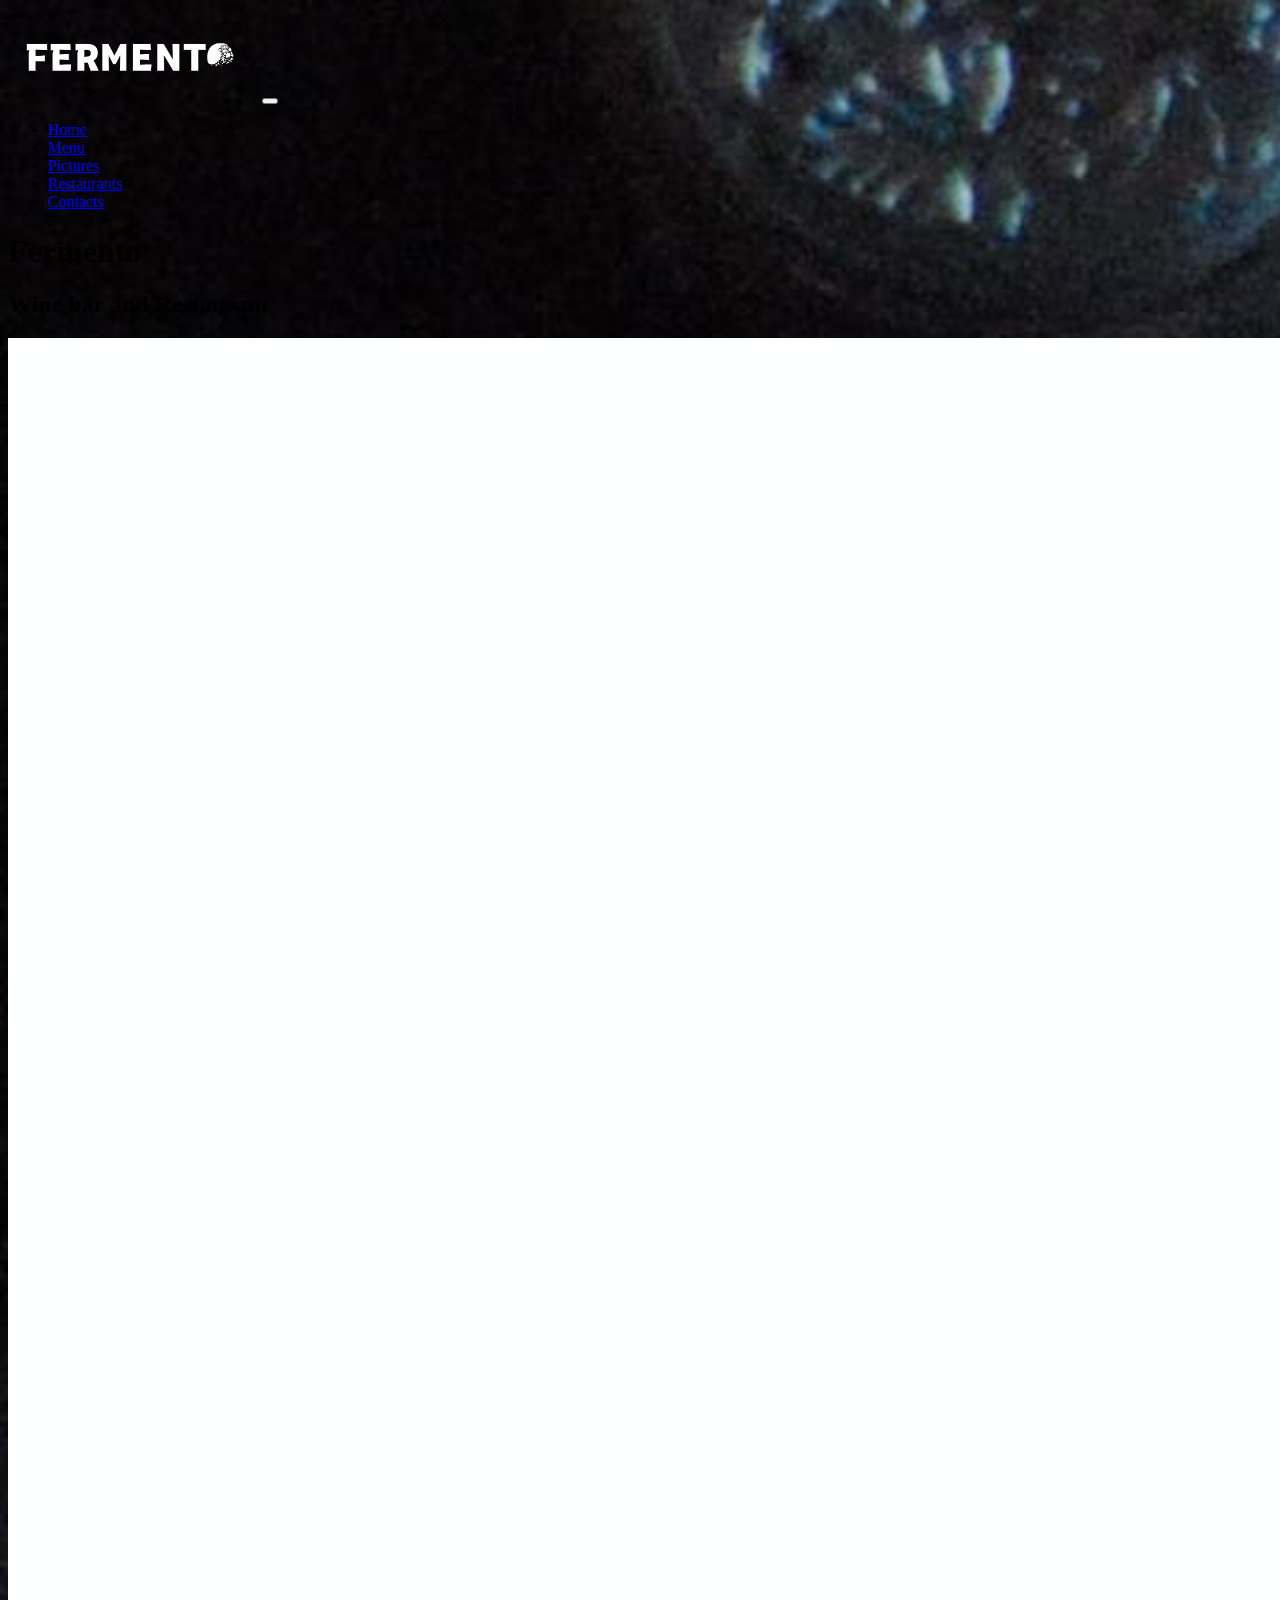
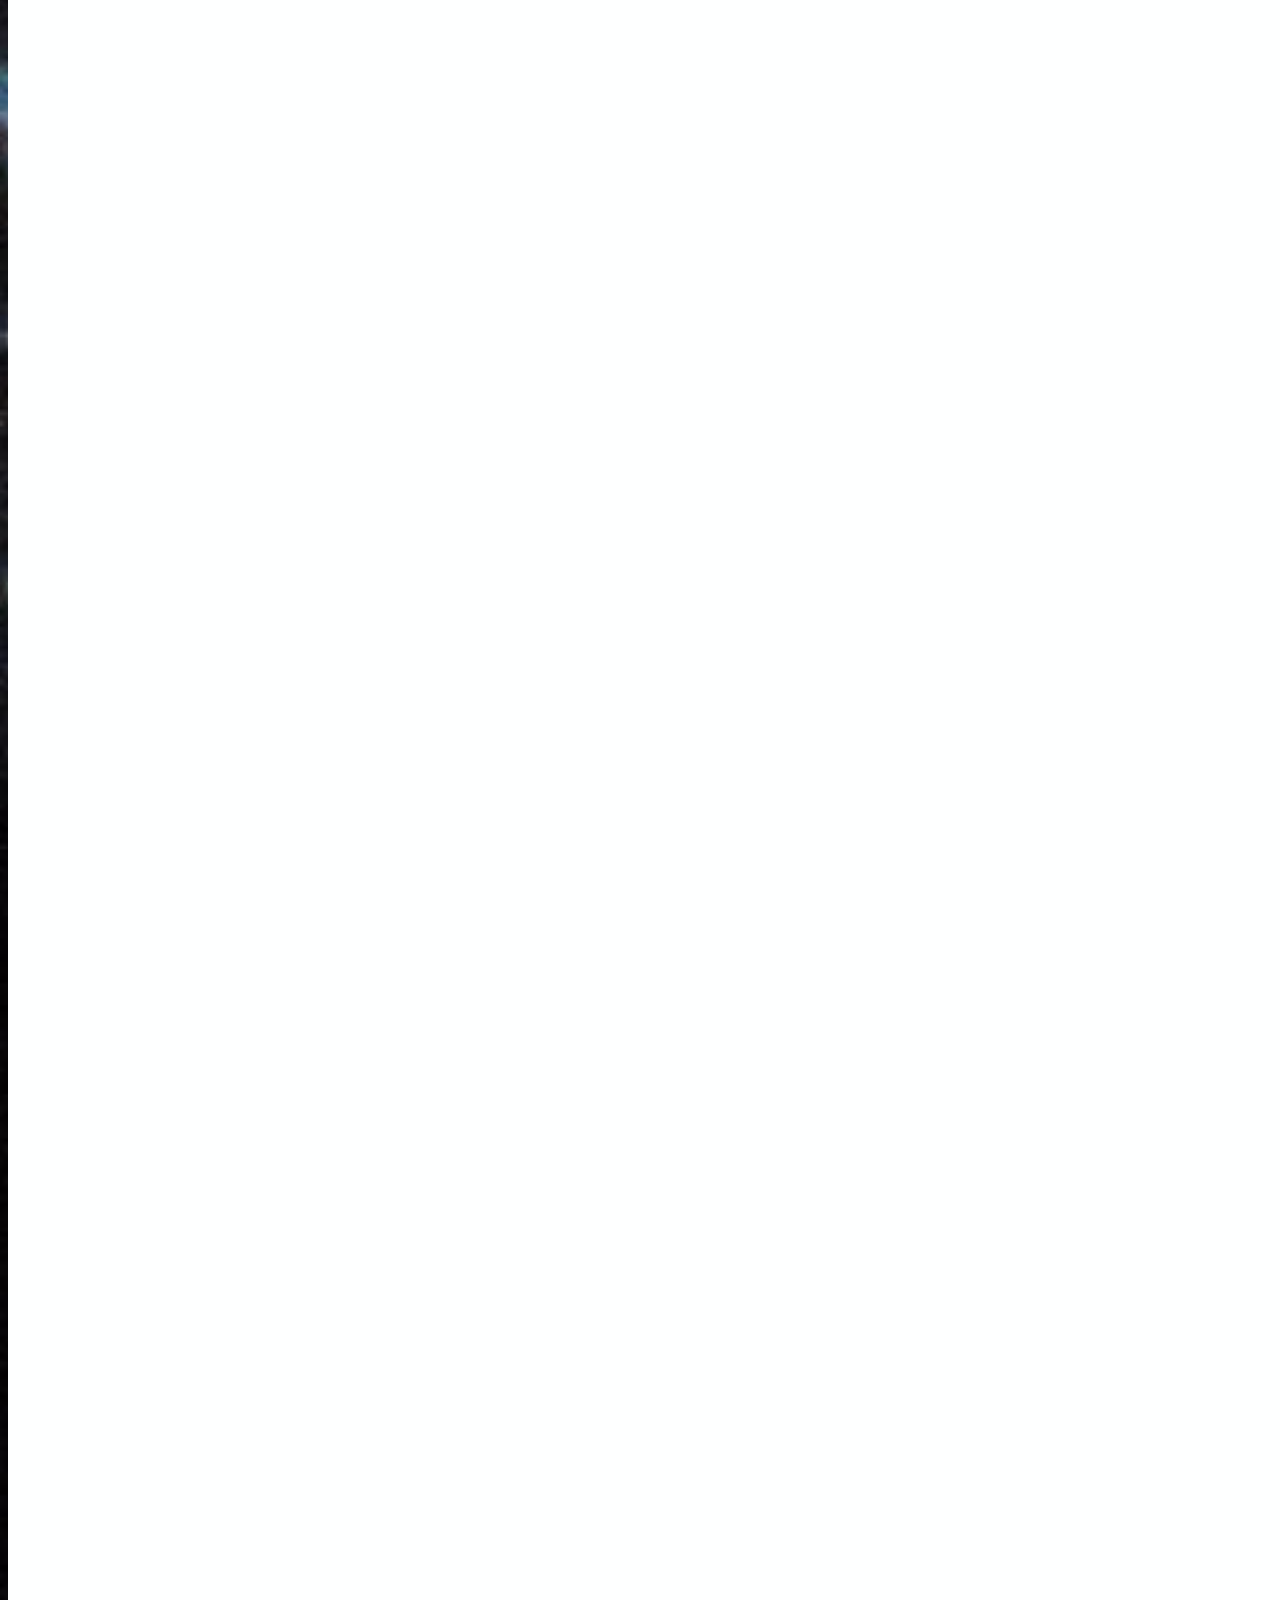
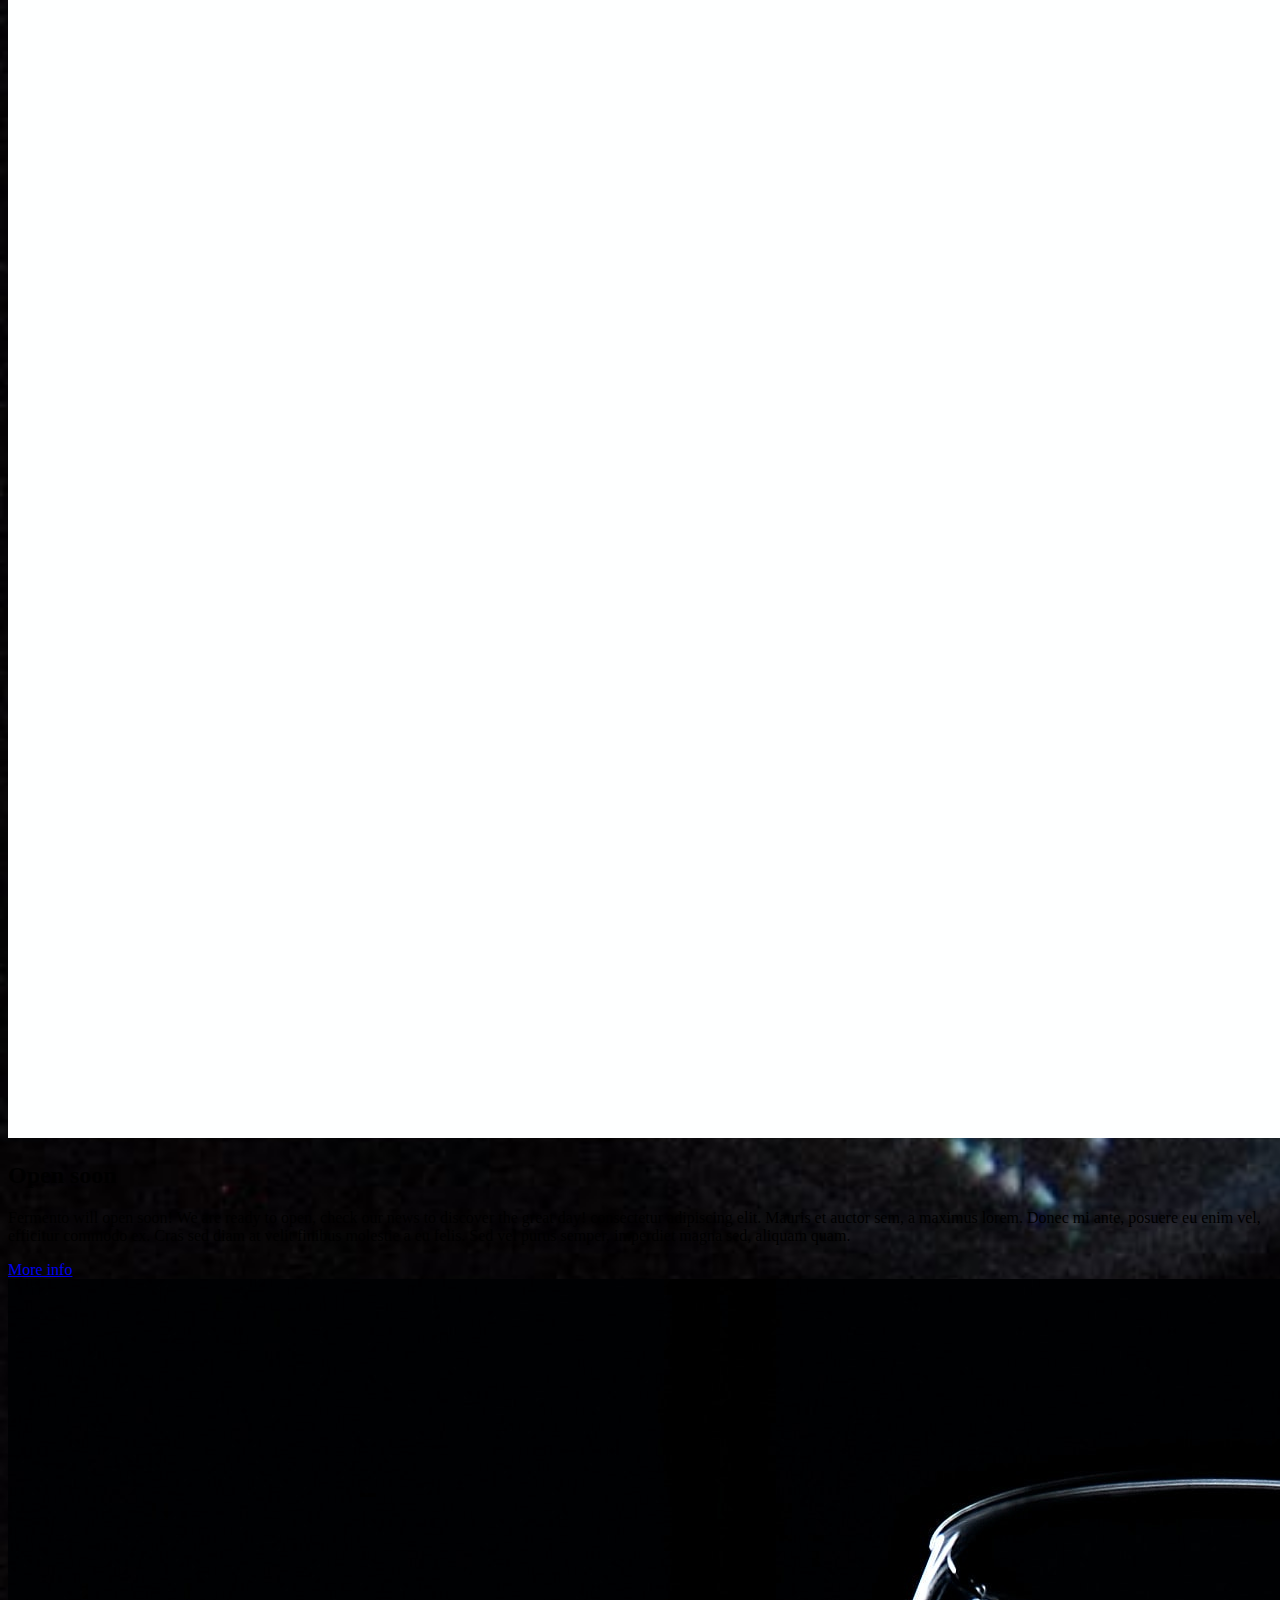
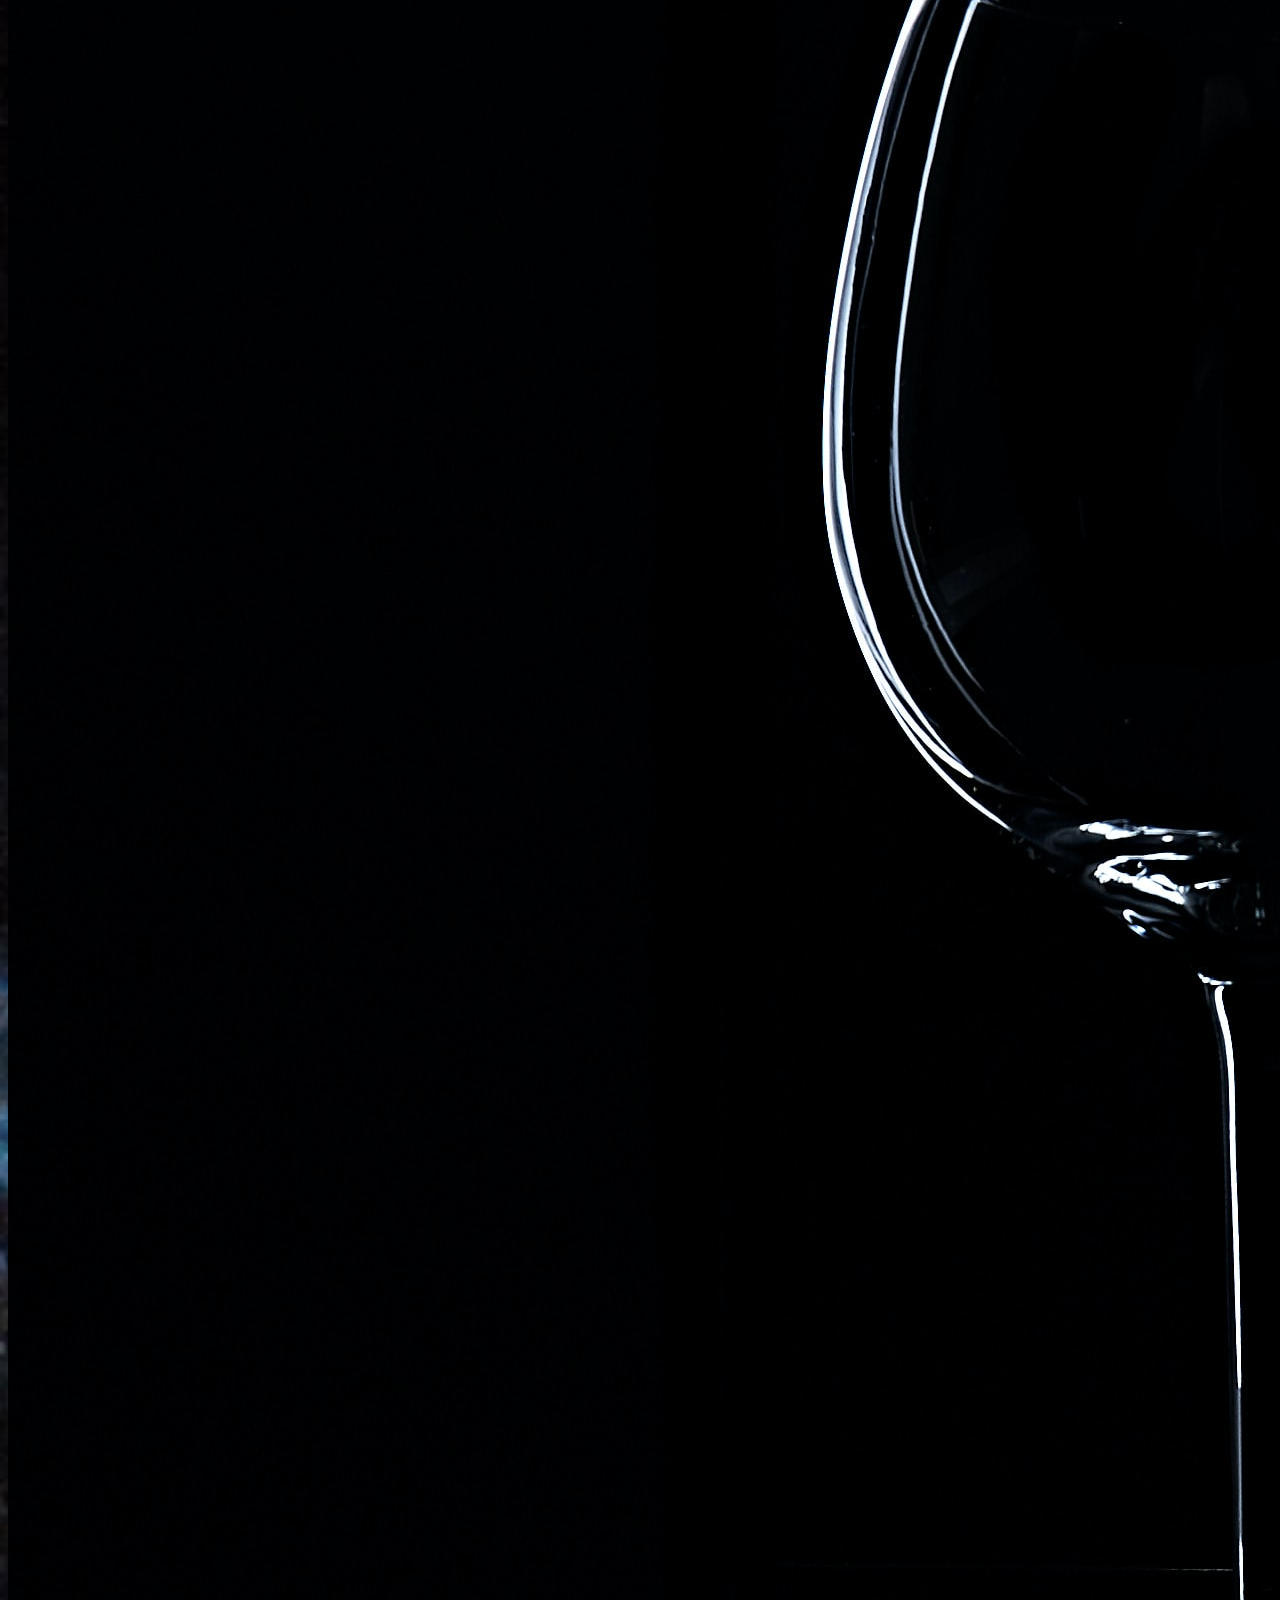
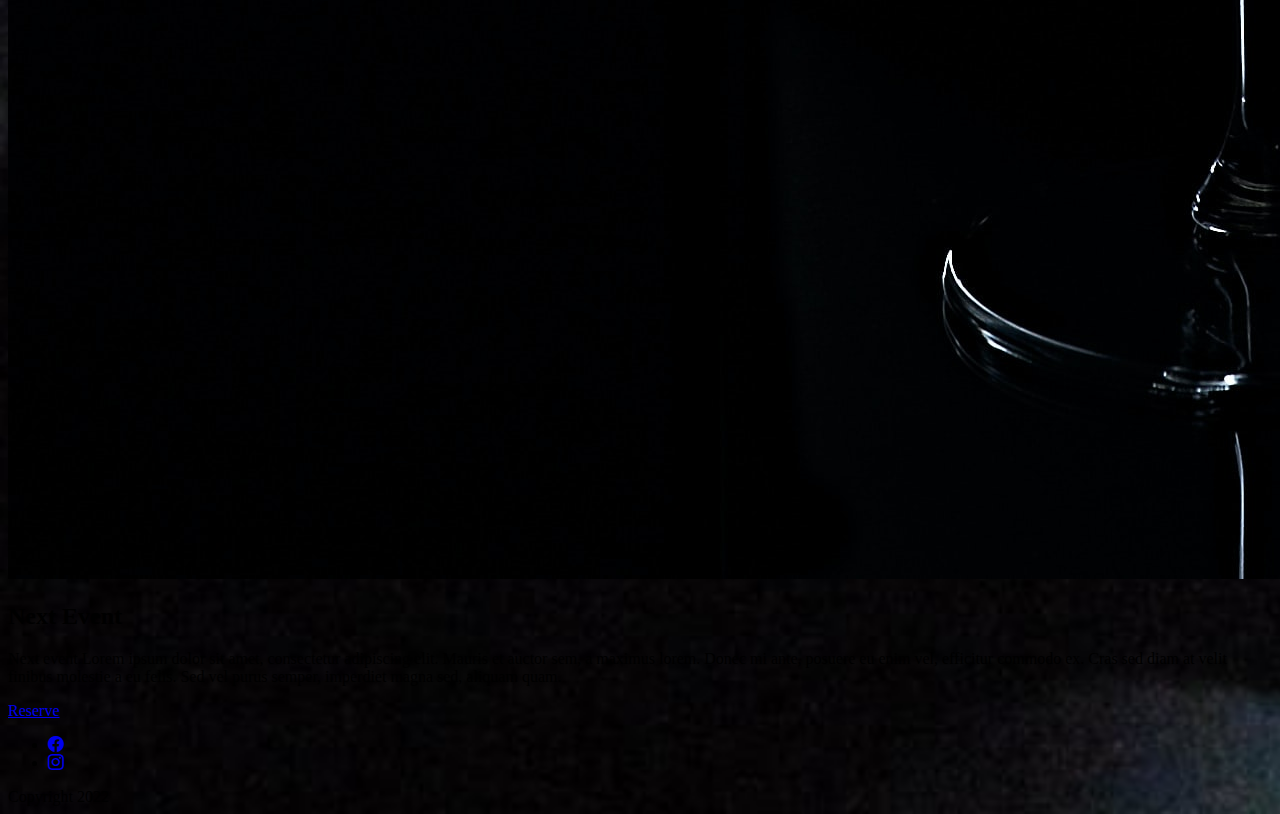
==== index.html @ 043e9b97 "initial commit" ====
<!DOCTYPE html>
<html lang="en">
    <head>
       <meta charset="utf-8">
    <meta name="viewport" content="width=device-width, initial-scale=1">
    <title>Fermento</title>
     <link href="https://cdn.jsdelivr.net/npm/bootstrap@5.2.0-beta1/dist/css/bootstrap.min.css" rel="stylesheet" integrity="sha384-0evHe/X+R7YkIZDRvuzKMRqM+OrBnVFBL6DOitfPri4tjfHxaWutUpFmBp4vmVor" crossorigin="anonymous">
    <link rel="stylesheet" href="https://cdn.jsdelivr.net/npm/bootstrap-icons@1.8.2/font/bootstrap-icons.css">
    </head>
    <body>

            <nav class="navbar navbar-expand-lg bg-dark navbar-dark sticky-lg-top">
            <div class="container-fluid">
                <a class="navbar-brand" href="#">
                    <img src="images/Fermento_Logo_Horizontal_White.png" alt="Fermento Logo" style="width:250px;" class="img-fluid"></a>
                    <button class="navbar-toggler" type="button" data-bs-toggle="collapse" data-bs-target="#navbarSupportedContent" aria-controls="navbarSupportedContent" aria-expanded="false" aria-label="Toggle navigation">
                      <span class="navbar-toggler-icon"></span>
                      </button>
                      <div class="collapse navbar-collapse justify-content-end" id="navbarSupportedContent">
                        <ul class="navbar-nav px-5 mb-2 mb-lg-0 h4">
                        <li class="nav-item"><a class="nav-link active" href="#">Home</a></li>
                        <li class="nav-item"><a class="nav-link active" href="menu.html">Menu</a></li>
                        <li class="nav-item"><a class="nav-link active" href="Pictures.html">Pictures</a></li>
                        <li class="nav-item"><a class="nav-link active" href="Restaurants.html">Restaurants</a></li>
                        <li class="nav-item"><a class="nav-link active" href="Contacts.html">Contacts</a></li>
                        </ul>
                    </div>
          </div>
          </nav>

        <div class="container">
            <div class="p-5 my-5 bg-dark bg-gradient text-white rounded text-center shadow-lg">
                <h1 class="display-1">Fermento</h1>
                <h2>Wine bar and Restaurant</h2>
            </div>
        </div>

        <div class="container">
            <div class="row justify-content-between pb-5">

            <div class="col-12 col-lg-5">
                <div class="card mb-3 mb-lg-0">
                <img class="card-img-top" src="images/mk-digital-products-AnRpUiSEv2o-unsplash.jpg" alt="Wine glass">
                <div class="card-img-overlay overflow-scroll">
                  <h2 class="card-title pb-2">Open soon</h2>
                  <p class="card-text fs-5">Fermento will open soon! We are ready to open, check our news to discover the great day! consectetur adipiscing elit. Mauris et auctor sem, a maximus lorem. Donec mi ante, posuere eu enim vel, efficitur commodo ex. Cras sed diam at velit finibus molestie a eu felis. Sed vel purus semper, imperdiet magna sed, aliquam quam.
                  </p>
                  <a href="Contacts.html" class="btn btn-danger btn-lg mt-2">More info</a>
                </div>
              </div>
            </div>

           <div class="col-12 col-lg-5">
            <div class="card mt-3 mt-lg-0">
                <img class="card-img-top" src="images/michael-oeser-PCxvRoNoi6w-unsplash.jpg" alt="Wine glass">
                <div class="card-img-overlay overflow-scroll">
                  <h2 class="card-title text-white pb-2">Next Event</h2>
                  <p class="card-text text-white fs-5">Next event.Lorem ipsum dolor sit amet, consectetur adipiscing elit. Mauris et auctor sem, a maximus lorem. Donec mi ante, posuere eu enim vel, efficitur commodo ex. Cras sed diam at velit finibus molestie a eu felis. Sed vel purus semper, imperdiet magna sed, aliquam quam.</p>
                 <a href="Contacts.html" class="btn btn-danger btn-lg mt-2">Reserve</a>
                </div>
              </div>
            </div>
        </div>    
        </div>
        
        <footer>
        <div class="container-fluid bg-dark text-white">
             <div class="row p-2">
                <div class="col-12 bg-dark">
                    <ul class="list-group list-group-horizontal ">
                       <li class="list-group-item"><a href="#" class="link-dark"><i class="bi bi-facebook"></i></a></li>
                        <li class="list-group-item"><a href="#" class="link-dark"><i class="bi bi-instagram"></i></a></li>
                    </ul>
                </div>
                <div class="col-12 text-center">Copyright 2022
                </div>  
        </div>
        </div>
    </footer>
      <link rel="stylesheet" href="styles.css">
        <script src="https://cdn.jsdelivr.net/npm/bootstrap@5.2.0-beta1/dist/js/bootstrap.bundle.min.js" integrity="sha384-pprn3073KE6tl6bjs2QrFaJGz5/SUsLqktiwsUTF55Jfv3qYSDhgCecCxMW52nD2" crossorigin="anonymous"></script>
    </body>
</html>
---- styles.css ----
body {
    background-image: url(images/biljana-martinic-IGJ_21drT3g-unsplash.jpg);
    background-repeat: no-repeat;
    background-size: cover;
}
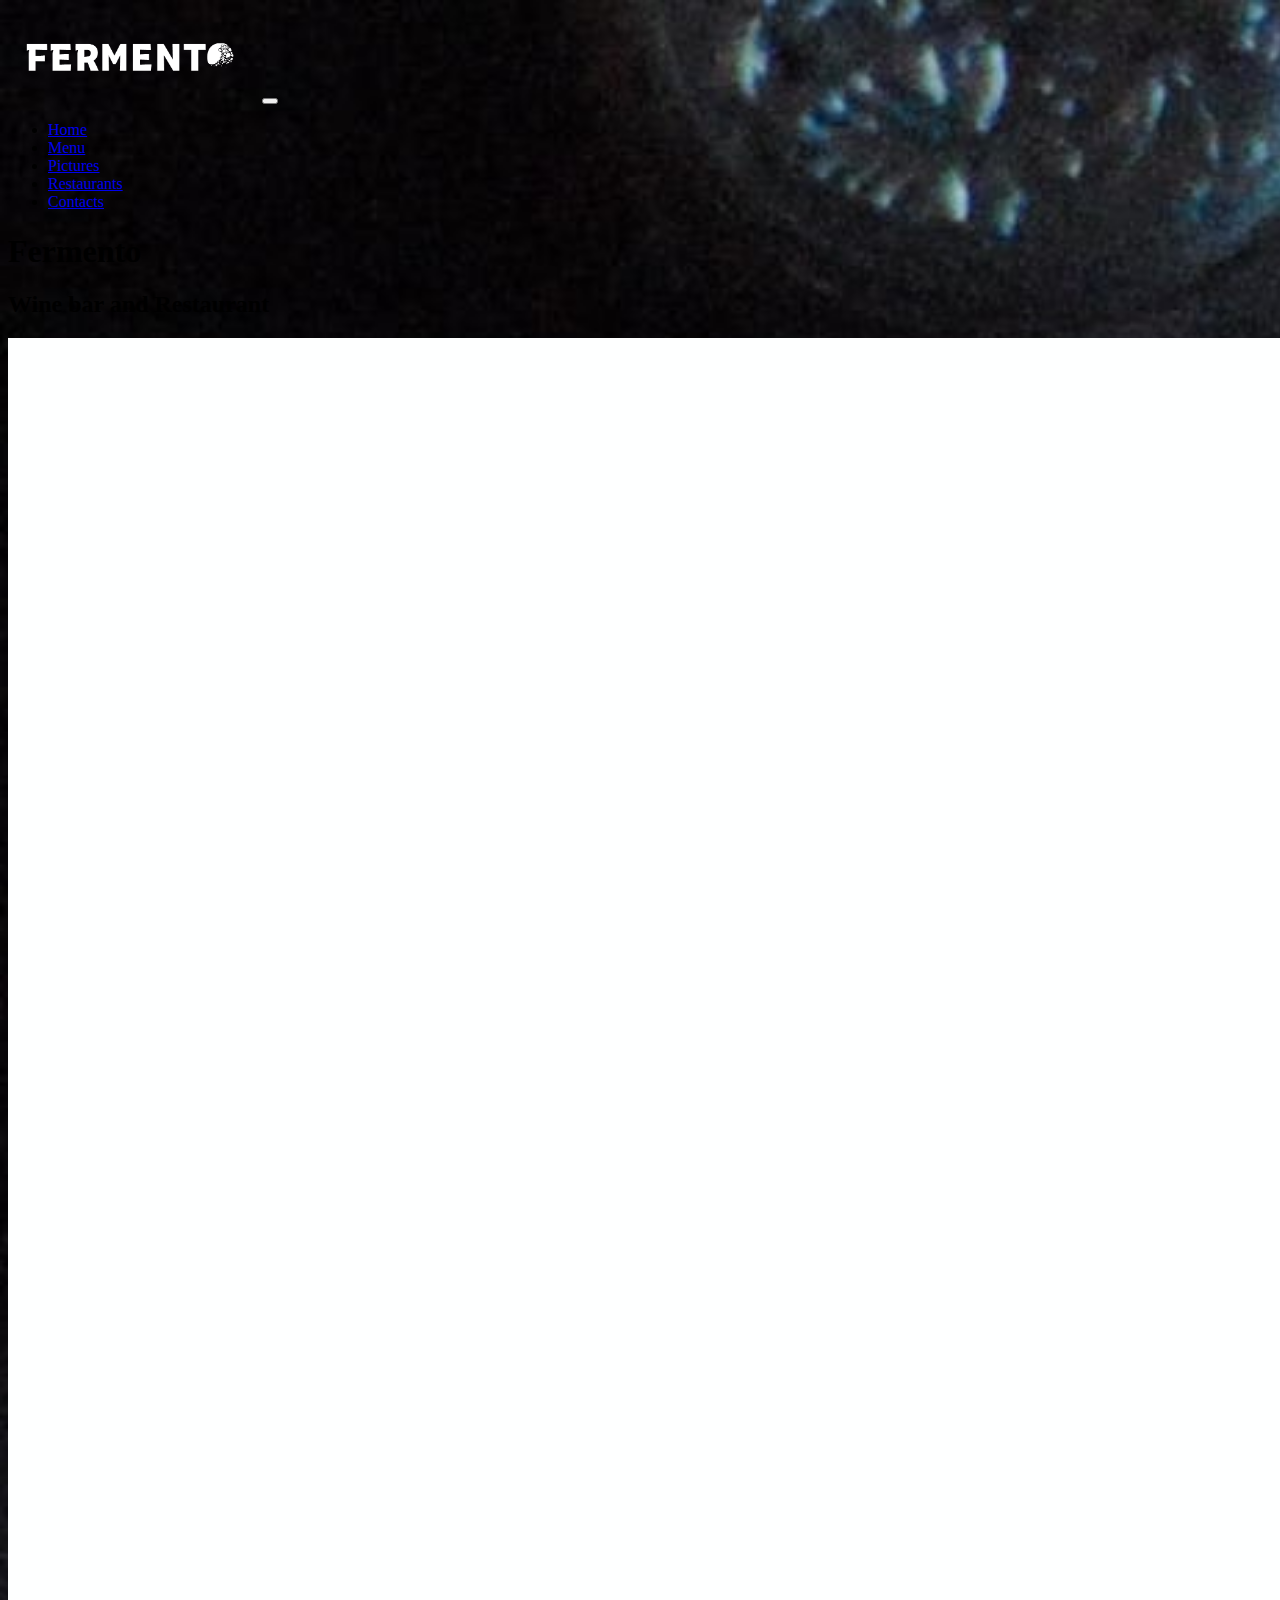
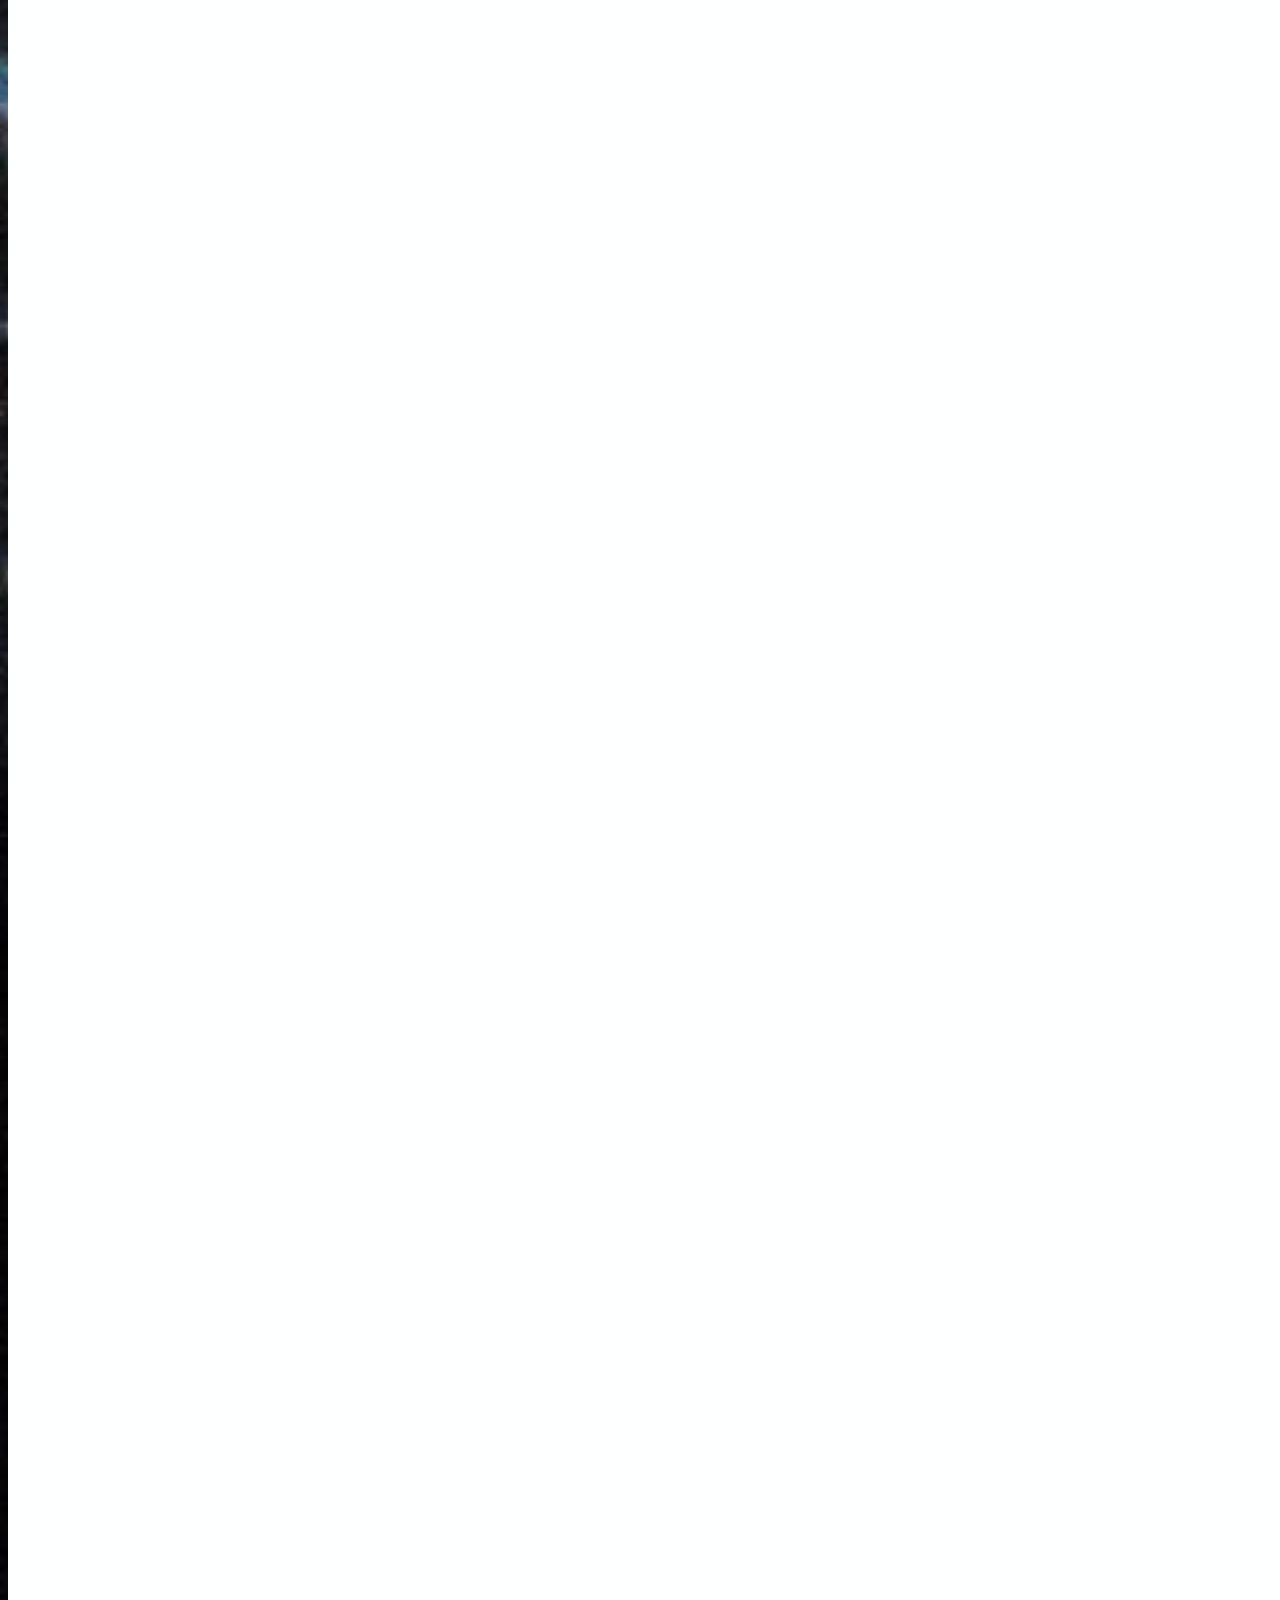
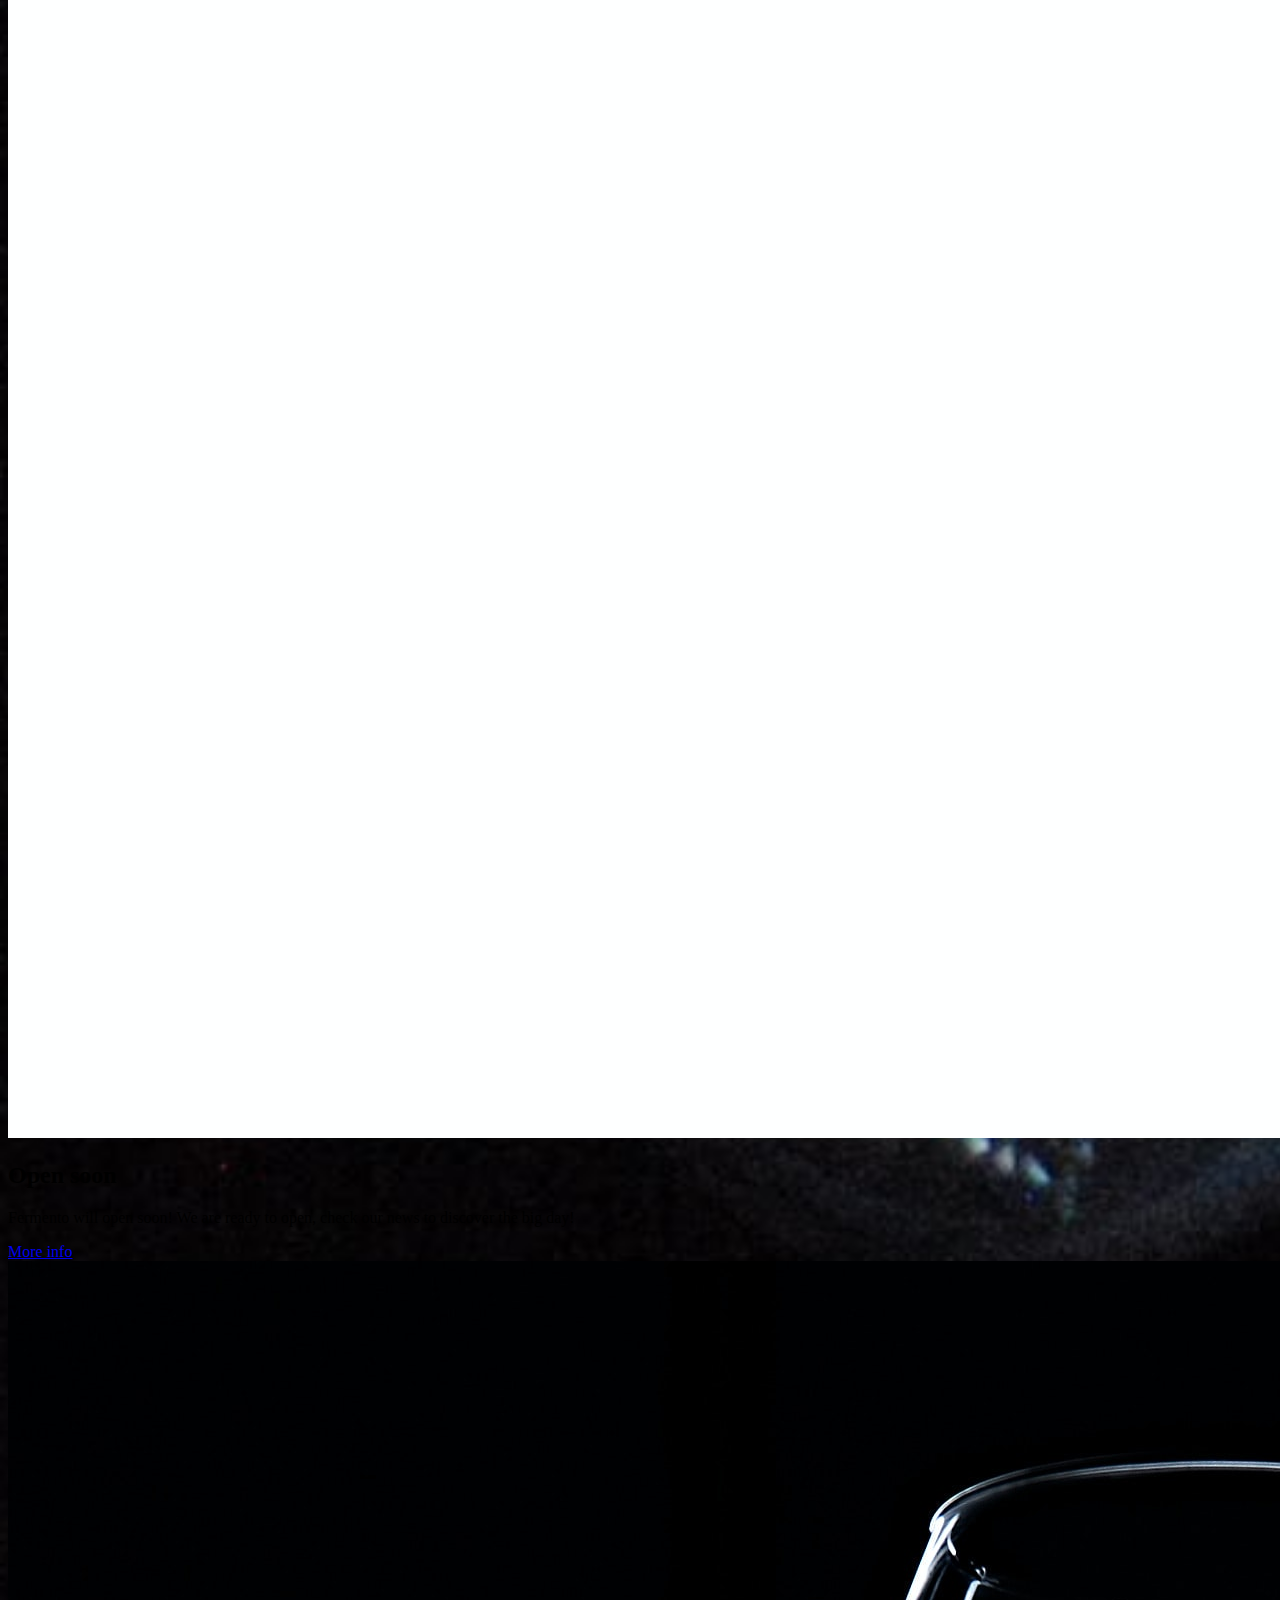
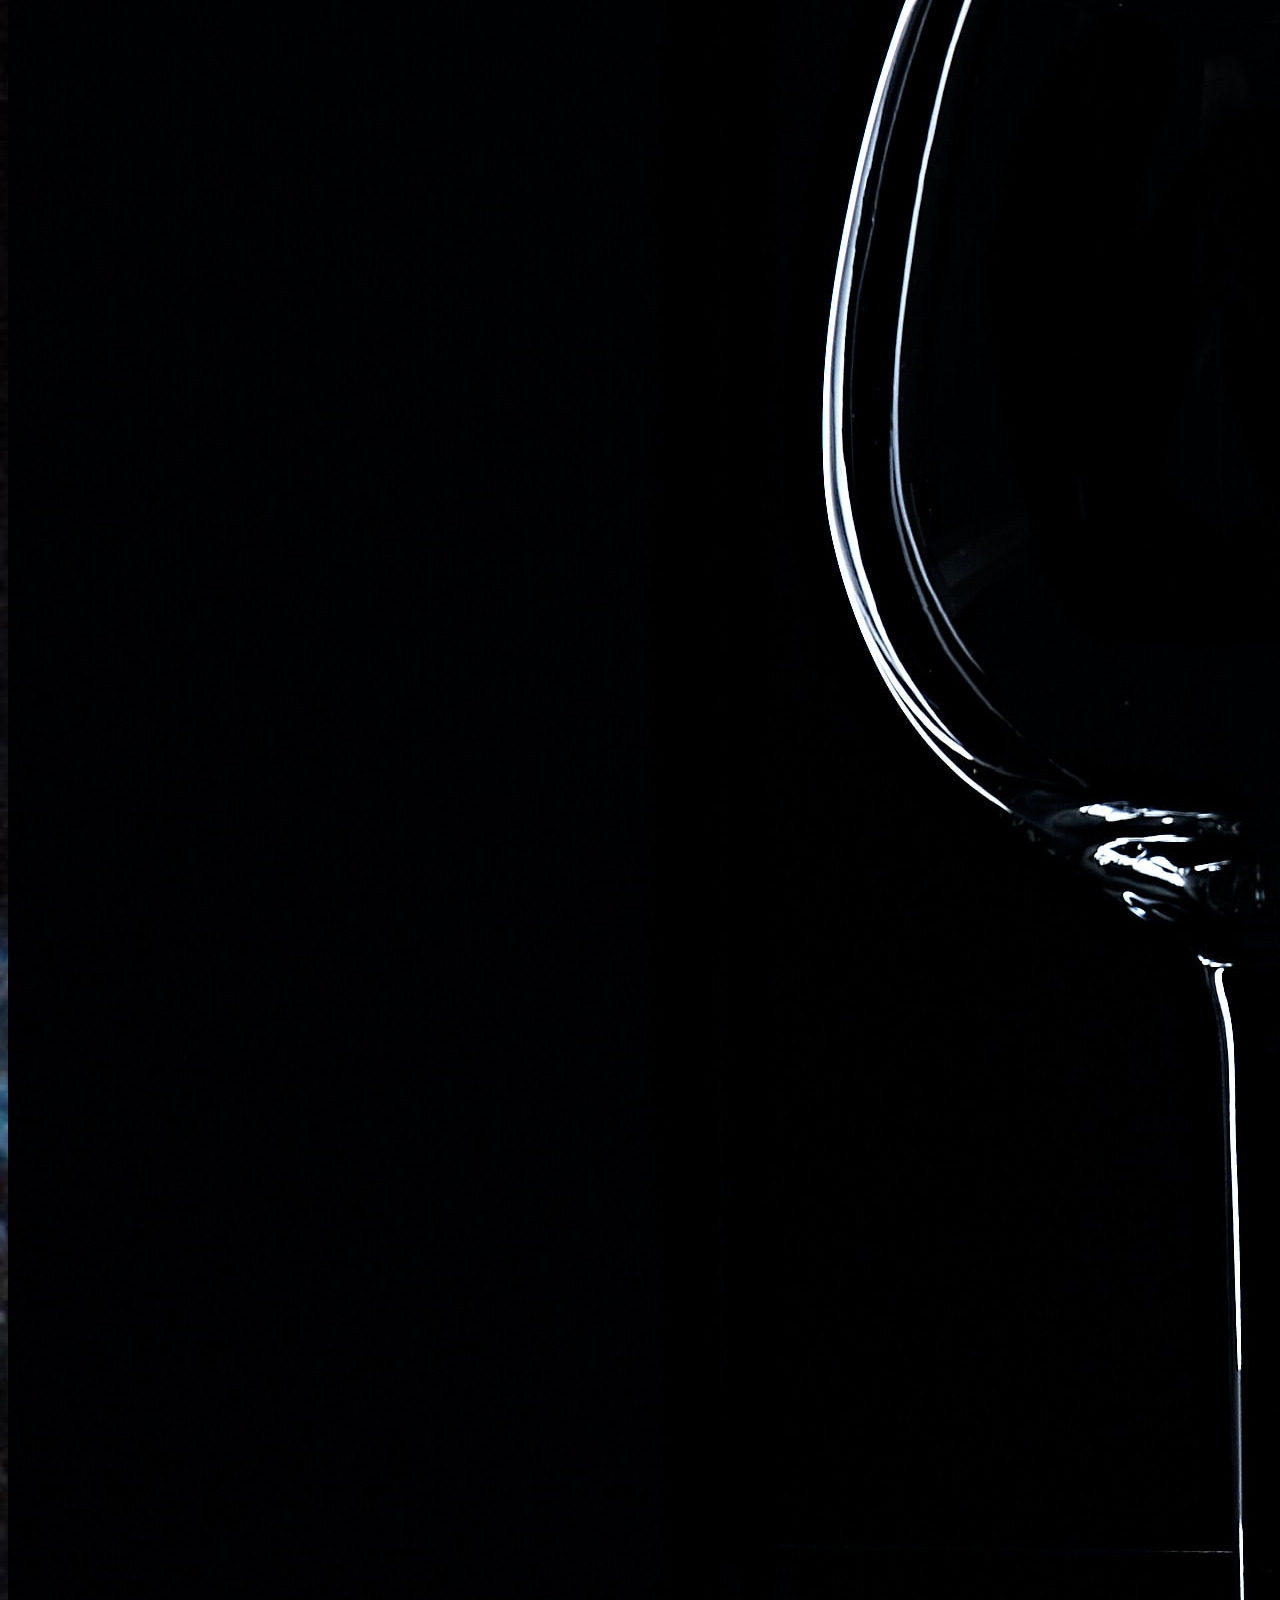
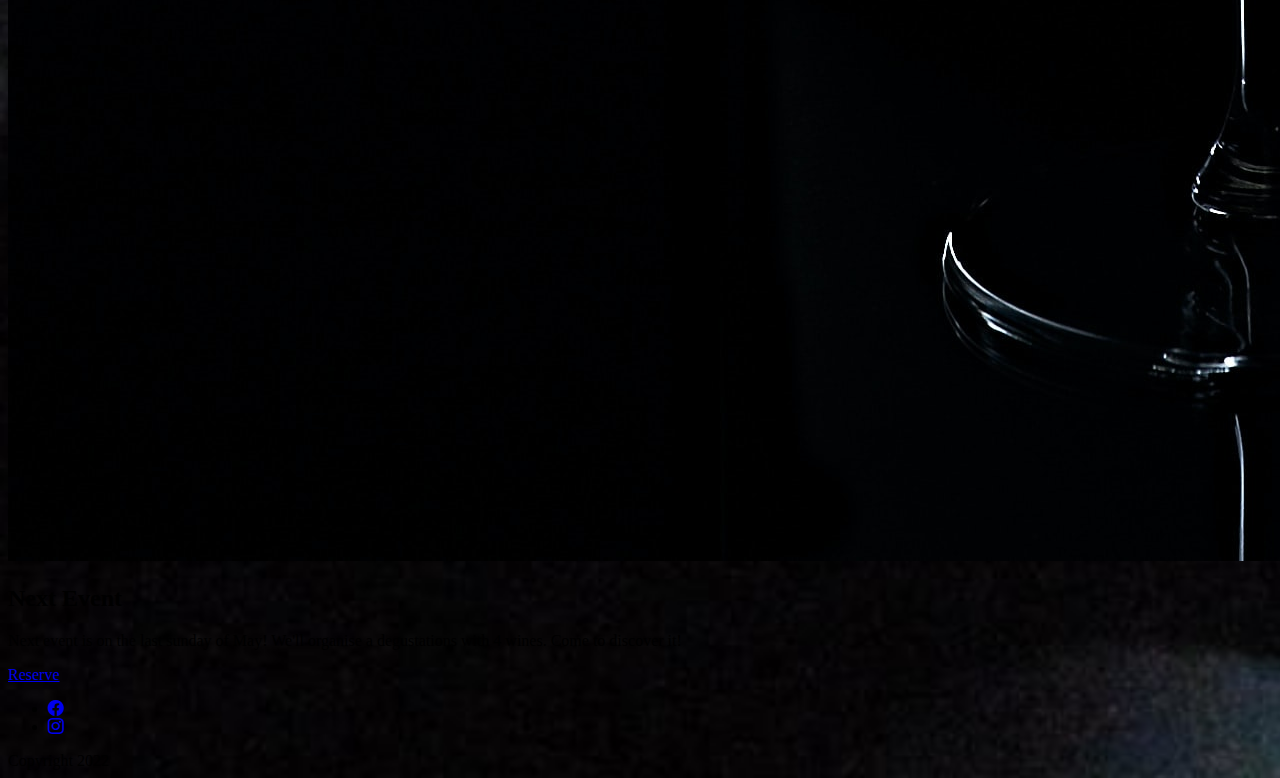
==== commit 8800ec42: "final version" ====
--- a/index.html
+++ b/index.html
@@ -42,11 +42,11 @@
                 <div class="card mb-3 mb-lg-0">
                 <img class="card-img-top" src="images/mk-digital-products-AnRpUiSEv2o-unsplash.jpg" alt="Wine glass">
                 <div class="card-img-overlay overflow-scroll">
-                  <h2 class="card-title pb-2">Open soon</h2>
-                  <p class="card-text fs-5">Fermento will open soon! We are ready to open, check our news to discover the great day! consectetur adipiscing elit. Mauris et auctor sem, a maximus lorem. Donec mi ante, posuere eu enim vel, efficitur commodo ex. Cras sed diam at velit finibus molestie a eu felis. Sed vel purus semper, imperdiet magna sed, aliquam quam.
+                  <h2 class="card-title pb-2">Open soon</h2>  
+                  <p class="card-text fs-3">Fermento will open soon! We are ready to open, check our news to discover the big day! 
                   </p>
                   <a href="Contacts.html" class="btn btn-danger btn-lg mt-2">More info</a>
-                </div>
+                  </div>
               </div>
             </div>
 
@@ -55,7 +55,7 @@
                 <img class="card-img-top" src="images/michael-oeser-PCxvRoNoi6w-unsplash.jpg" alt="Wine glass">
                 <div class="card-img-overlay overflow-scroll">
                   <h2 class="card-title text-white pb-2">Next Event</h2>
-                  <p class="card-text text-white fs-5">Next event.Lorem ipsum dolor sit amet, consectetur adipiscing elit. Mauris et auctor sem, a maximus lorem. Donec mi ante, posuere eu enim vel, efficitur commodo ex. Cras sed diam at velit finibus molestie a eu felis. Sed vel purus semper, imperdiet magna sed, aliquam quam.</p>
+                  <p class="card-text text-white fs-3">Next event is on the last sunday of May! We'll organise a degustations with 4 wines. Come to discover it!</p>
                  <a href="Contacts.html" class="btn btn-danger btn-lg mt-2">Reserve</a>
                 </div>
               </div>
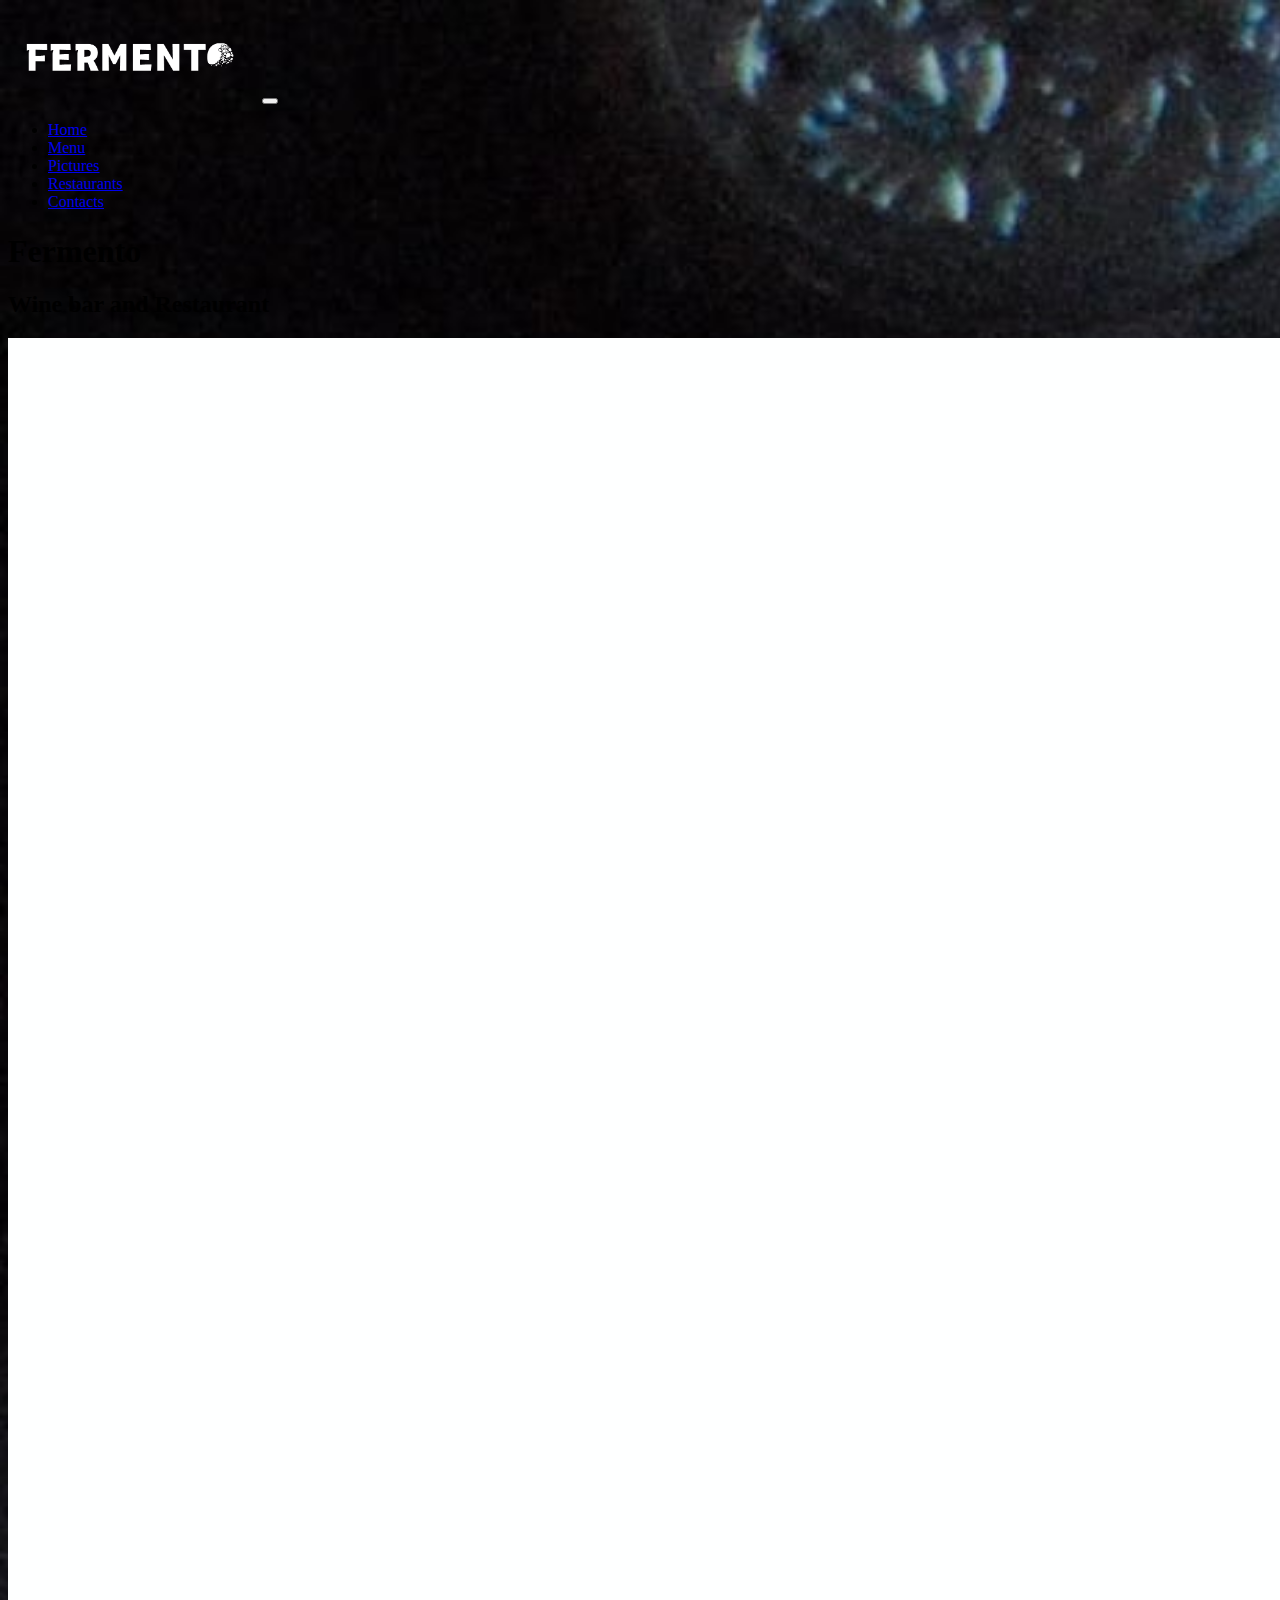
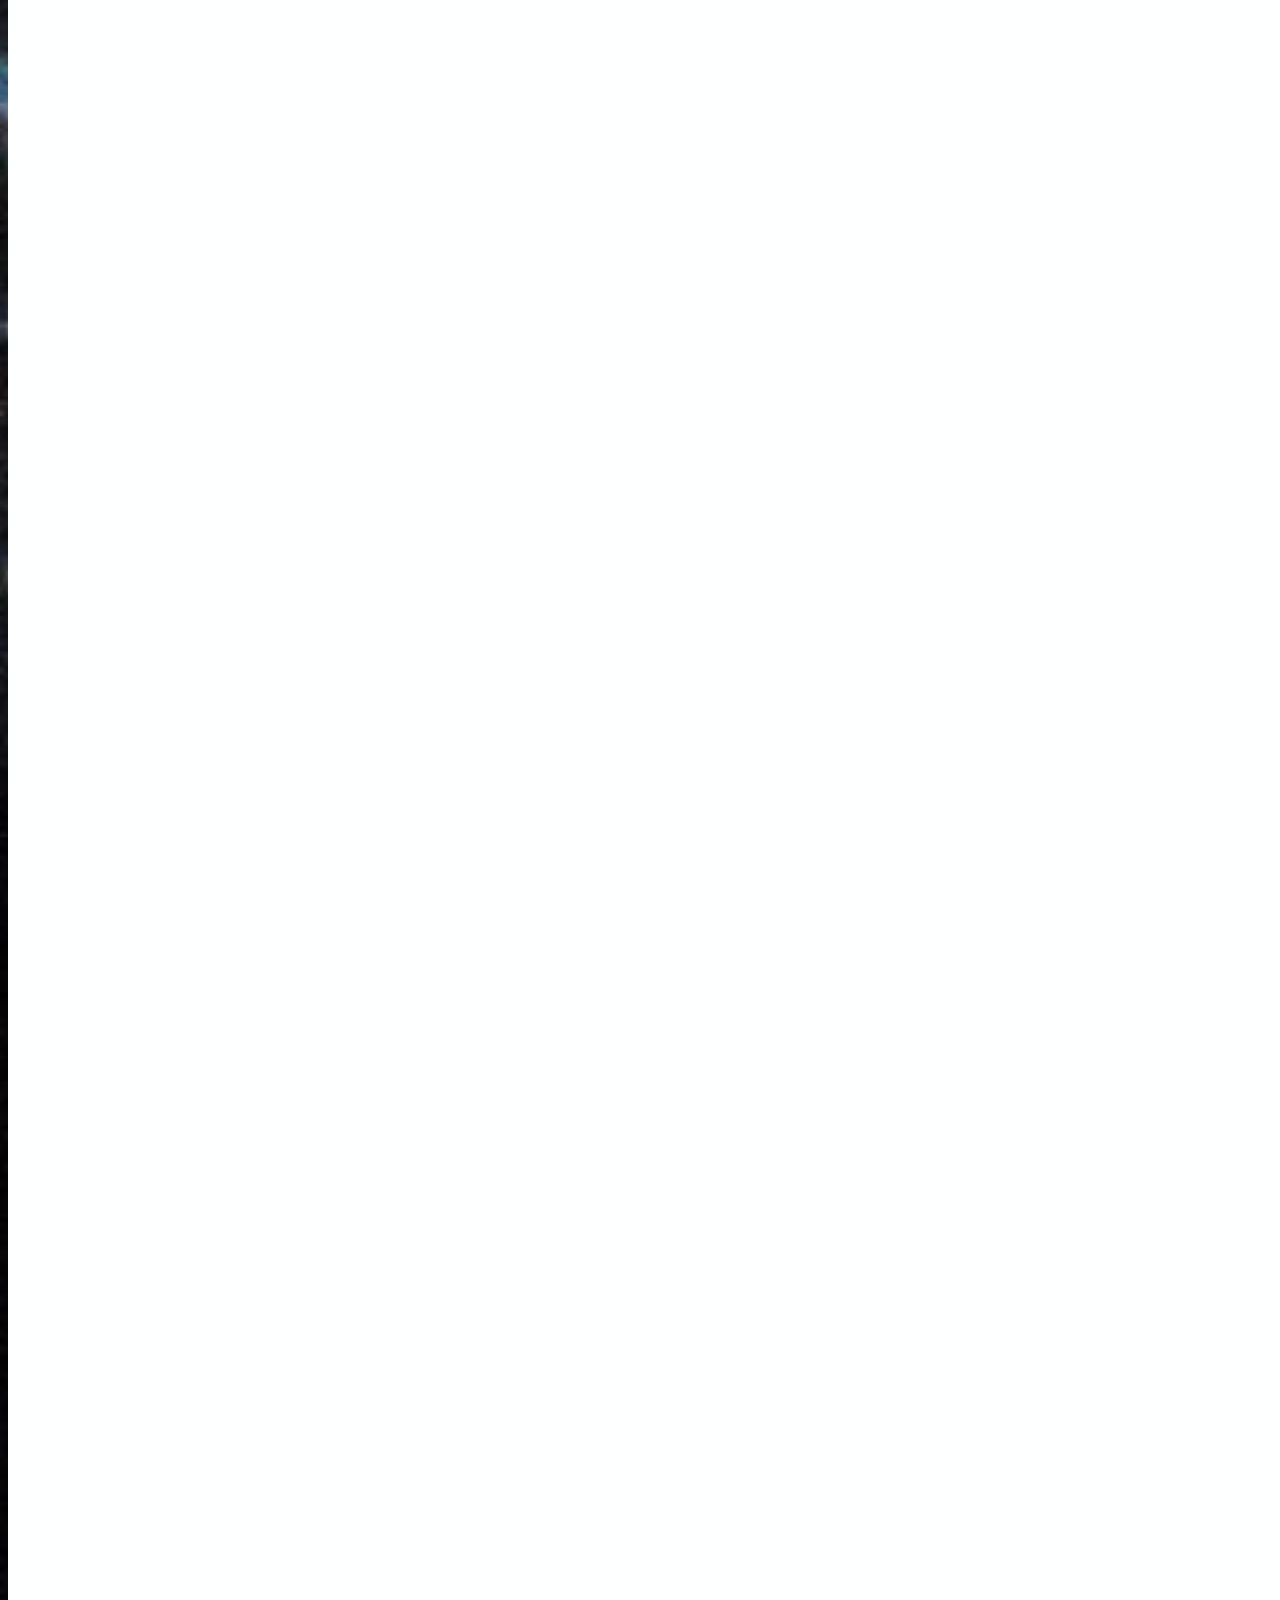
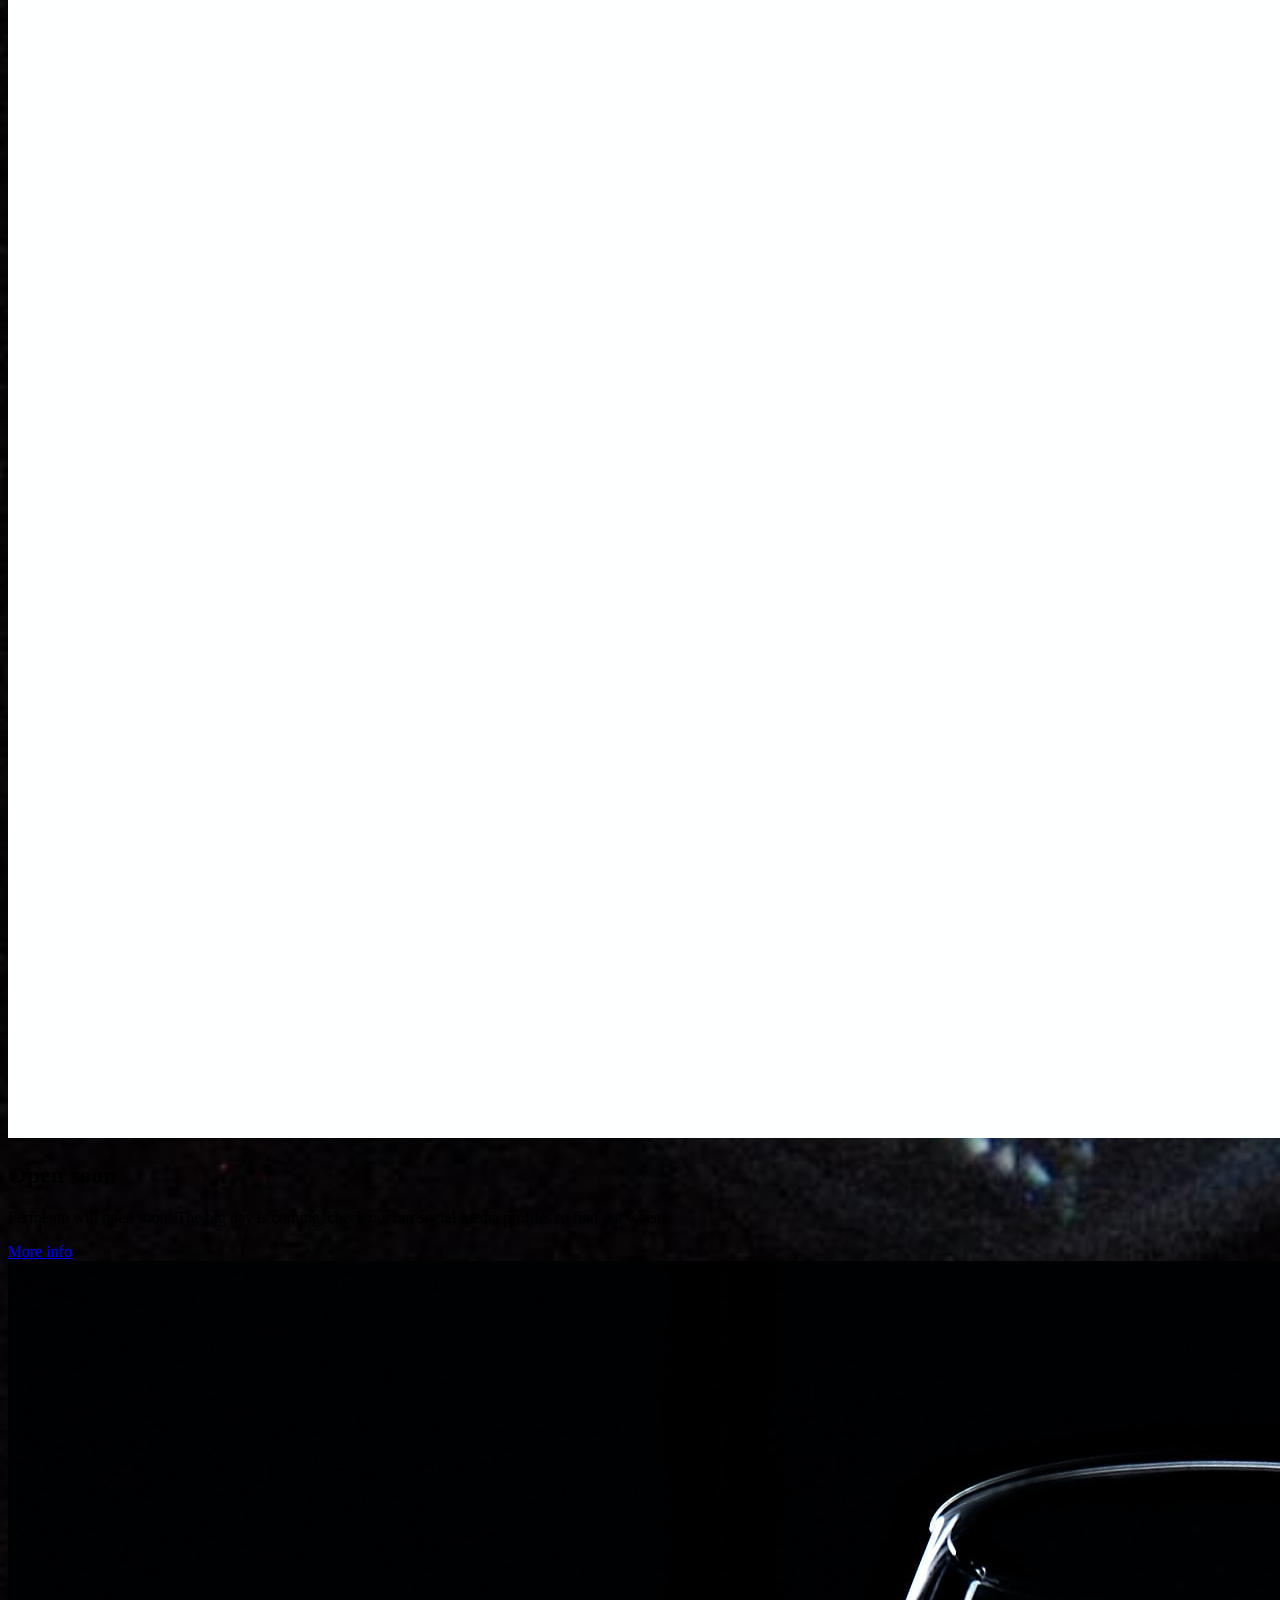
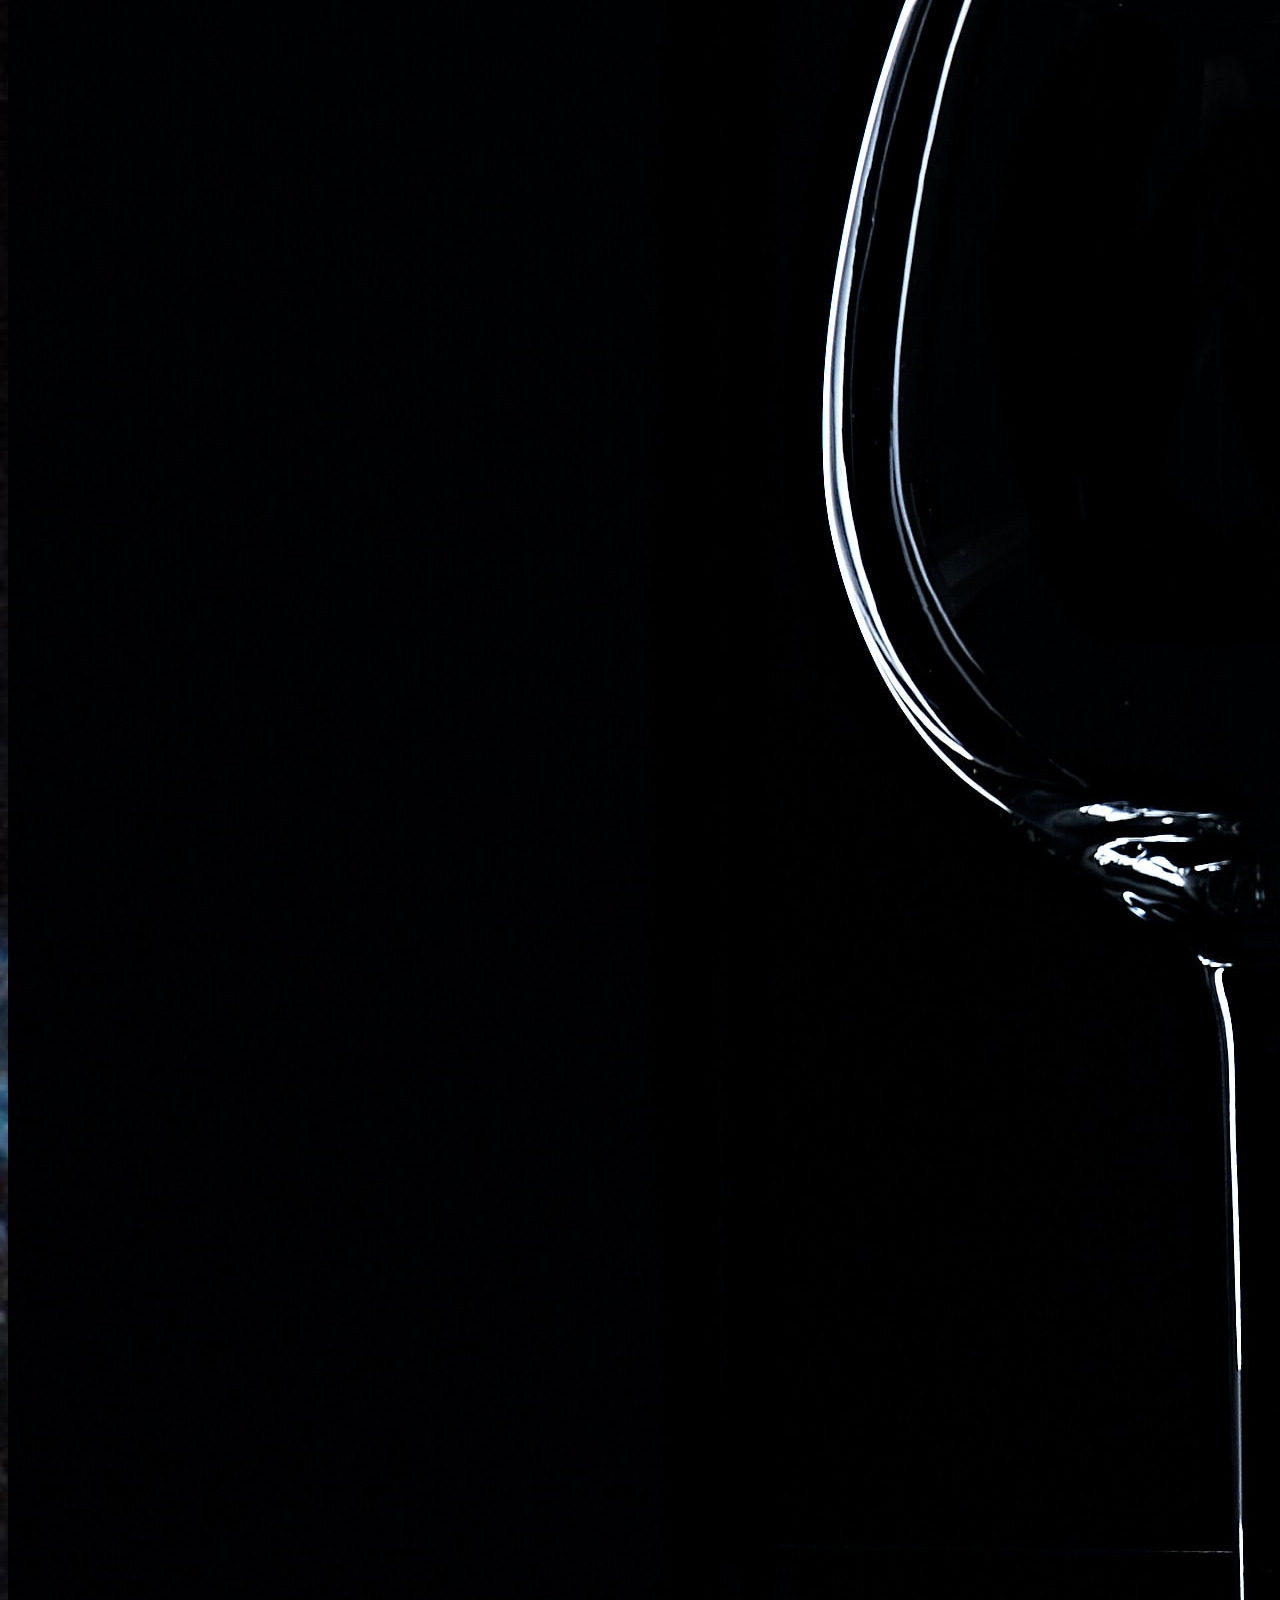
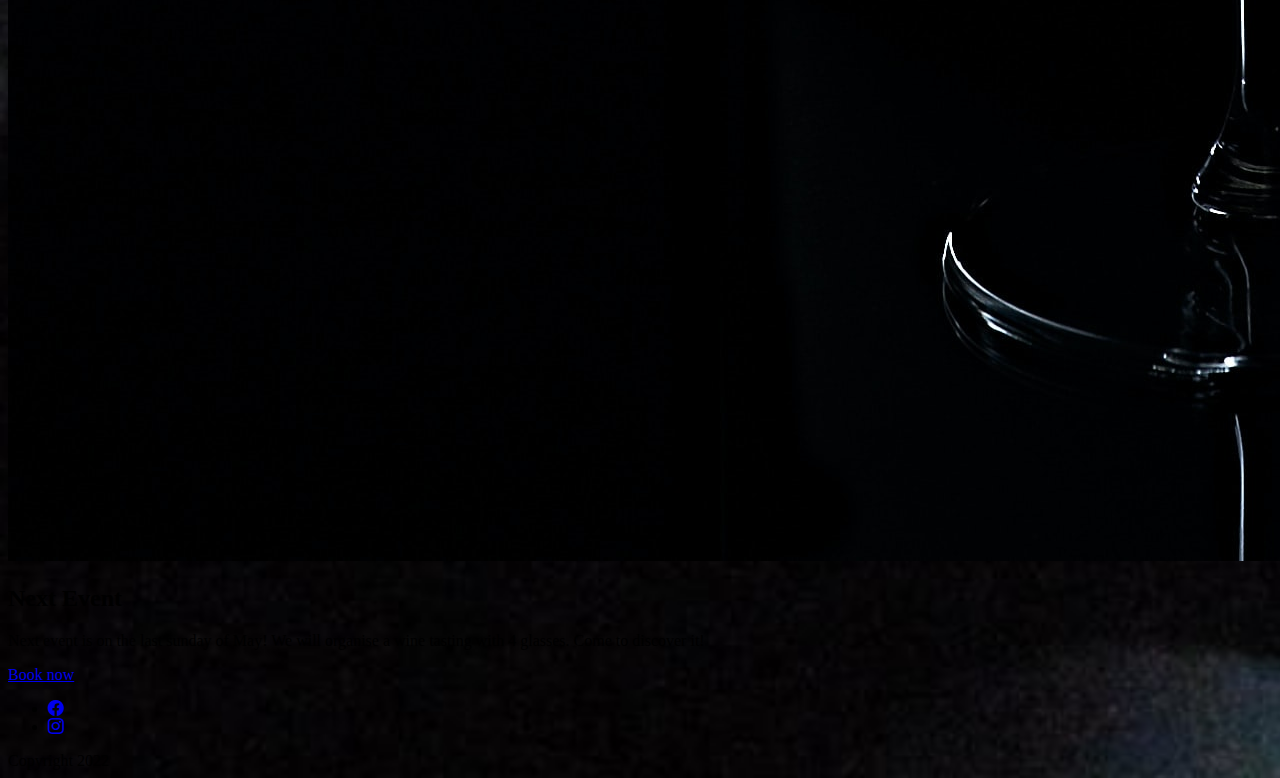
==== commit 9d657ff2: "final version" ====
--- a/index.html
+++ b/index.html
@@ -43,7 +43,7 @@
                 <img class="card-img-top" src="images/mk-digital-products-AnRpUiSEv2o-unsplash.jpg" alt="Wine glass">
                 <div class="card-img-overlay overflow-scroll">
                   <h2 class="card-title pb-2">Open soon</h2>  
-                  <p class="card-text fs-3">Fermento will open soon! We are ready to open, check our news to discover the big day! 
+                  <p class="card-text fs-3">Fermento will open soon! The big day is coming, check out our social media profiles to find out when! 
                   </p>
                   <a href="Contacts.html" class="btn btn-danger btn-lg mt-2">More info</a>
                   </div>
@@ -55,8 +55,8 @@
                 <img class="card-img-top" src="images/michael-oeser-PCxvRoNoi6w-unsplash.jpg" alt="Wine glass">
                 <div class="card-img-overlay overflow-scroll">
                   <h2 class="card-title text-white pb-2">Next Event</h2>
-                  <p class="card-text text-white fs-3">Next event is on the last sunday of May! We'll organise a degustations with 4 wines. Come to discover it!</p>
-                 <a href="Contacts.html" class="btn btn-danger btn-lg mt-2">Reserve</a>
+                  <p class="card-text text-white fs-3">Next event is on the last sunday of May! We will organise a wine tasting with 4 glasses. Come to discover it!</p>
+                 <a href="Contacts.html" class="btn btn-danger btn-lg mt-2">Book now</a>
                 </div>
               </div>
             </div>
